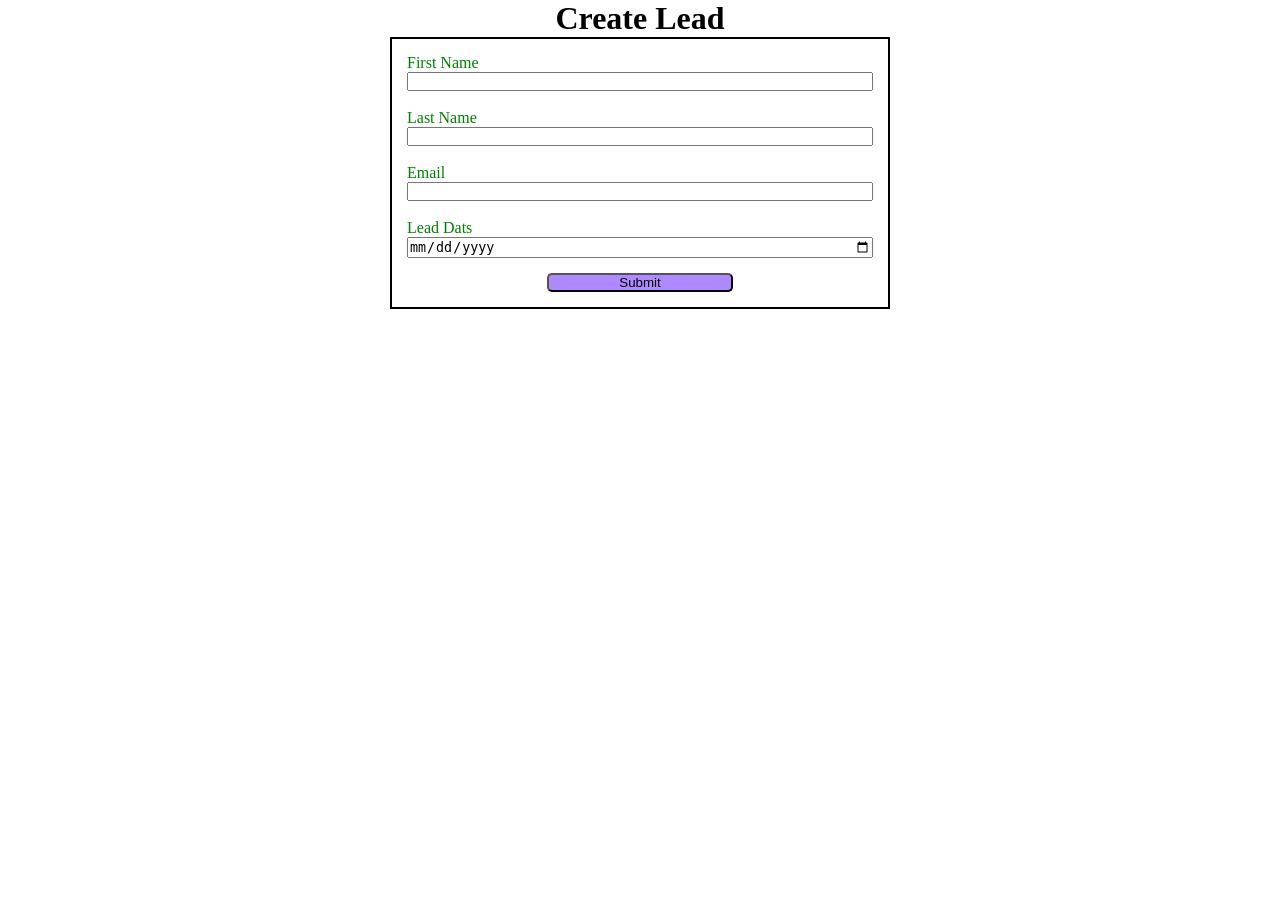
==== index.html @ abde9fd6 "Initial WebToLead project commit" ====
<!DOCTYPE html>
<html lang="en">
<head>
    <meta charset="UTF-8">
    <meta name="viewport" content="width=device-width, initial-scale=1.0">
    <title>Document</title>
    <link rel="stylesheet" href="style.css">
    <script src="script.js"></script>
</head>
<body>
    <h1>Create Lead</h1>
<form action="https://webto.salesforce.com/servlet/servlet.WebToLead?encoding=UTF-8&orgId=00Dg5000002T8im"
 method="POST"
onsubmit="beforesubmit()">
<input type=hidden name="oid" value="00Dg5000002T8im">
<!-- <input type=hidden name="retURL" value="https://trailhead.salesforce.com/"> -->
<input type=hidden name="retURL" value="">

<input type=hidden name="Lead_Date__c" class="outputdate">

<!--  ----------------------------------------------------------------------  -->
<!--  NOTE: These fields are optional debugging elements. Please uncomment    -->
<!--  these lines if you wish to test in debug mode.                          -->
<!--  <input type="hidden" name="debug" value=1>                              -->
<!--  <input type="hidden" name="debugEmail"                                  -->
<!--  value="nirugantishaikshavali78@gmail.com">                              -->
<!--  ----------------------------------------------------------------------  -->

<label for="first_name">First Name</label><input  id="first_name" maxlength="40" name="first_name" size="20" type="text"  required="true"/><br>

<label for="last_name">Last Name</label><input  id="last_name" maxlength="80" name="last_name" size="20" type="text" required="true" /><br>

<label for="email">Email</label><input  id="email" maxlength="80" name="email" size="20" type="text" required="true" /><br>

<label for="email">Lead Dats</label>
<input type="date" required="true" class="inputdate"/>
<!-- Lead Date:<span class="dateInput dateOnlyInput"><input  id="00Ng500000CTmrx" name="00Ng500000CTmrx" size="12" type="text" /></span><br> -->

<input type="submit" class="submit" name="submit">

</form>

    
</body>
</html>
---- style.css ----
*{
    margin: 0;
    padding: 0;
    box-sizing: border-box;
}

h1 {
    text-align: center;
}

input,label{
    display: block;
}

label{
    color: green;
}

input{
    width: 100%;
}

.submit {
    margin: 15px auto 0 auto;
    width: 40%;
    background-color: rgb(175, 137, 2115);
    border-radius: 5px;
}

form{
    min-width: 300px;
    max-width: 500px;
    margin: auto;
    border: 2px solid black;
    padding: 15px;
}
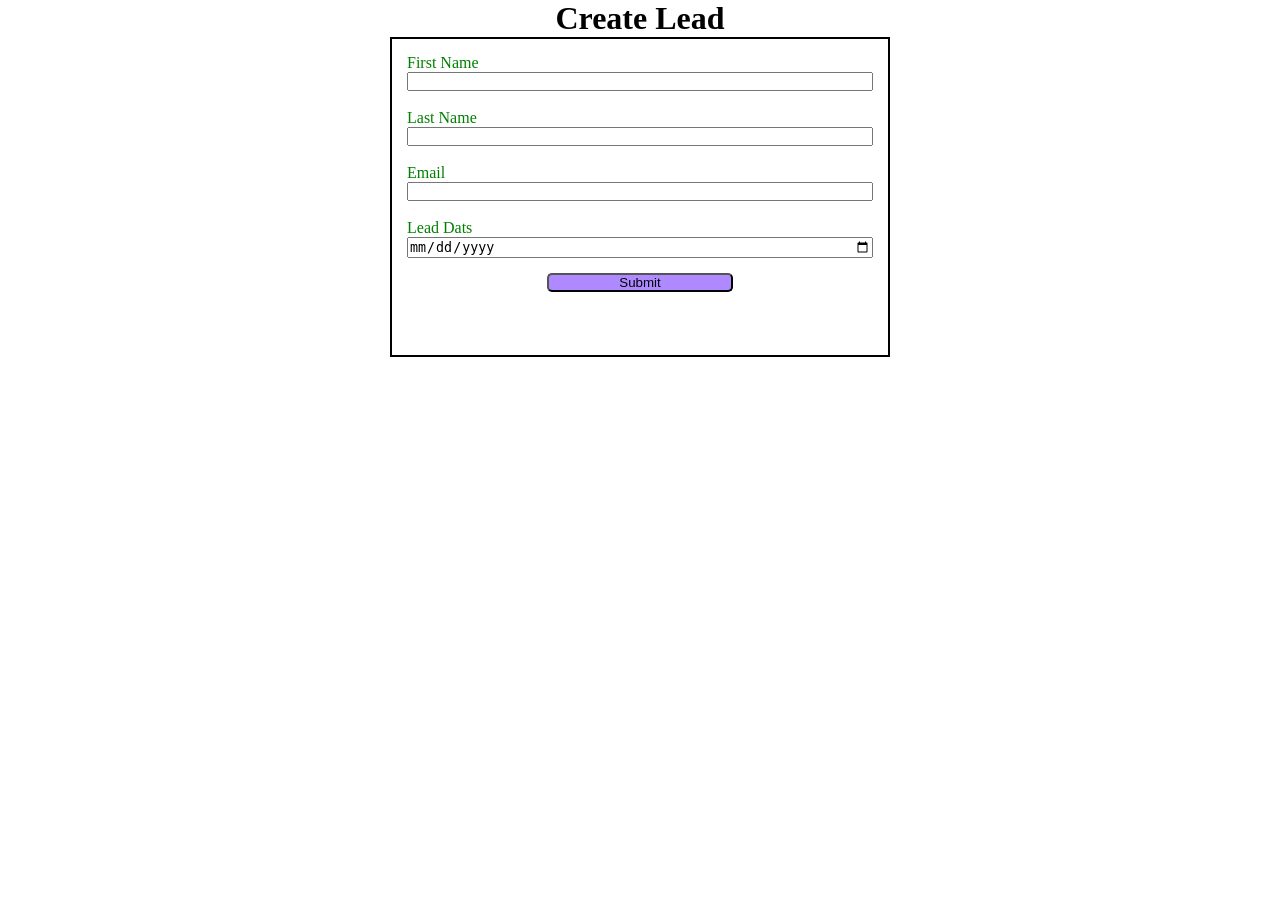
==== commit 07b5ebed: "Added Recaptcha" ====
--- a/index.html
+++ b/index.html
@@ -6,15 +6,19 @@
     <title>Document</title>
     <link rel="stylesheet" href="style.css">
     <script src="script.js"></script>
+    <script src="https://www.google.com/recaptcha/api.js"></script>
+
 </head>
 <body>
     <h1>Create Lead</h1>
 <form action="https://webto.salesforce.com/servlet/servlet.WebToLead?encoding=UTF-8&orgId=00Dg5000002T8im"
  method="POST"
 onsubmit="beforesubmit()">
+<input type=hidden name='captcha_settings' value='{"keyname":"WebToLeadForm","fallback":"true","orgId":"00Dg5000002T8im","ts":""}'>
+
 <input type=hidden name="oid" value="00Dg5000002T8im">
 <!-- <input type=hidden name="retURL" value="https://trailhead.salesforce.com/"> -->
-<input type=hidden name="retURL" value="">
+<input type=hidden name="retURL" value="https://shaik34-star.github.io/Web-To-Lead-Project/thanks.html">
 
 <input type=hidden name="Lead_Date__c" class="outputdate">
 
@@ -37,6 +41,7 @@
 <!-- Lead Date:<span class="dateInput dateOnlyInput"><input  id="00Ng500000CTmrx" name="00Ng500000CTmrx" size="12" type="text" /></span><br> -->
 
 <input type="submit" class="submit" name="submit">
+<div class="g-recaptcha" data-sitekey="6Lf0tJgsAAAAAC6mP6196Y_fOBBapI96eeWGdexl"></div><br>
 
 </form>
 
--- a/style.css
+++ b/style.css
@@ -33,4 +33,10 @@
     margin: auto;
     border: 2px solid black;
     padding: 15px;
+}
+
+.g-recaptcha{
+    margin: 15px auto;
+    display: flex;
+    justify-content: center;
 }
